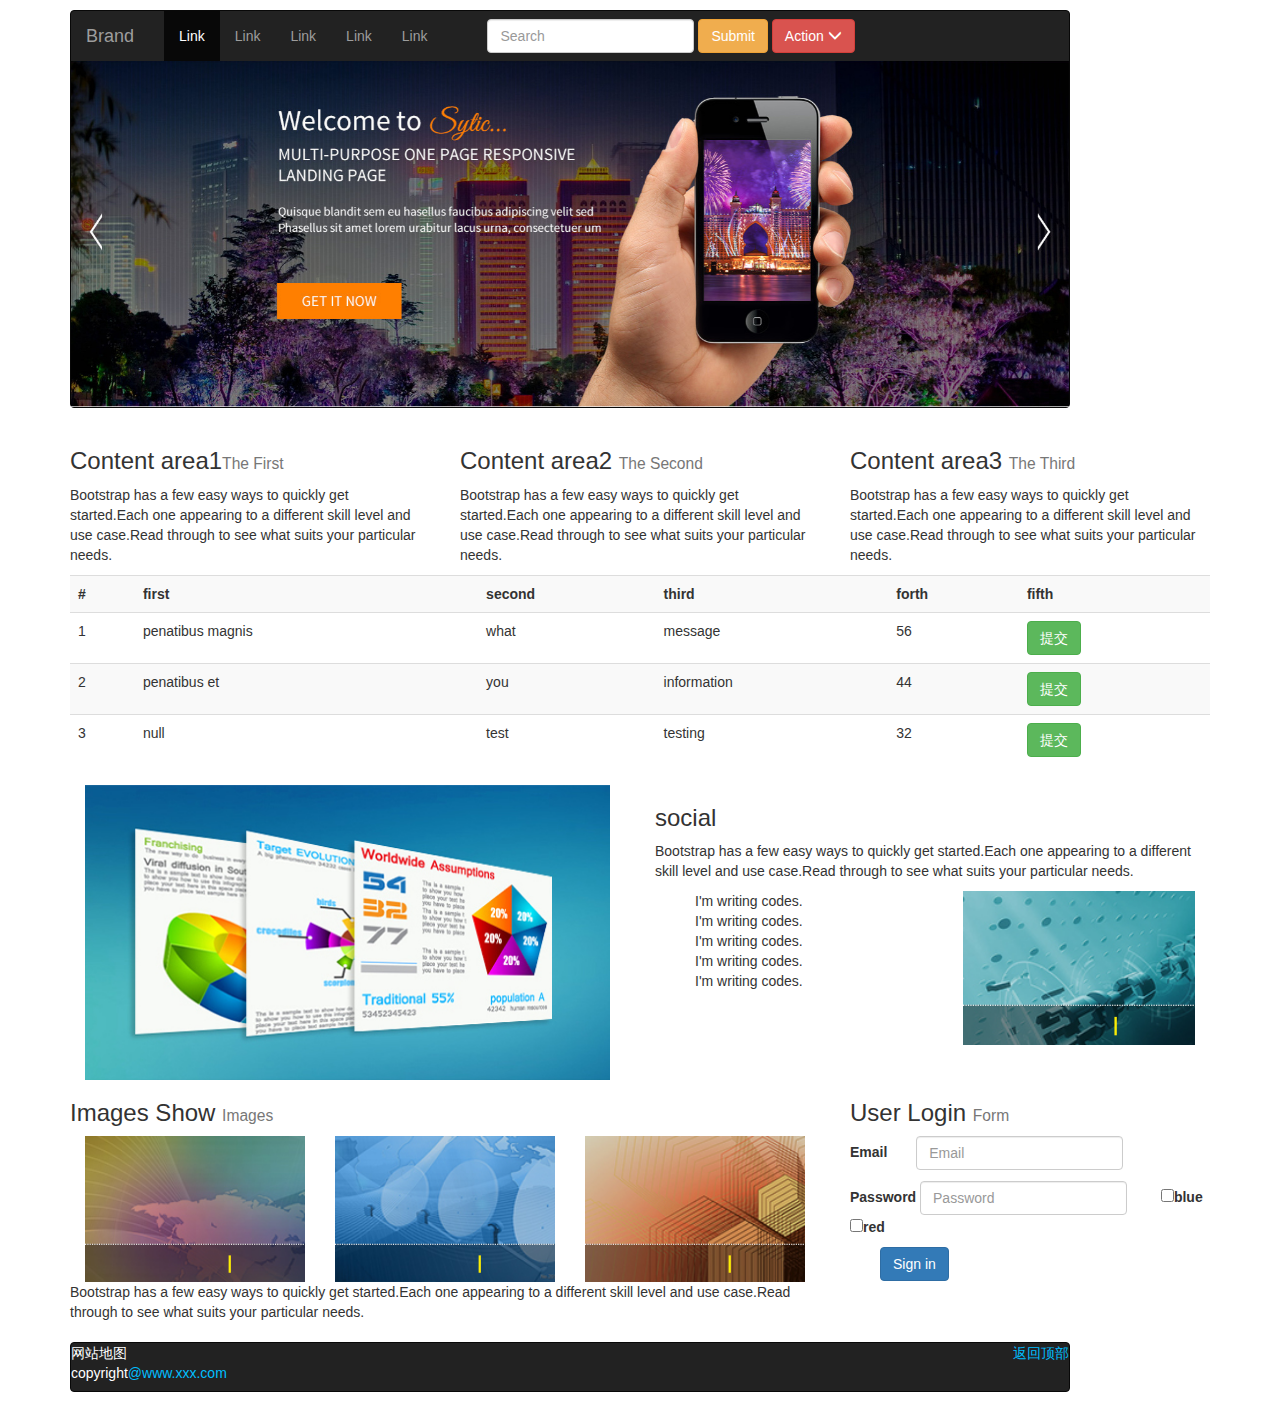
==== homework7/index.html @ ec7e6882 "作业七提交" ====
<!DOCTYPE html>
<html>
	<head>
		<meta charset="UTF-8">
		<meta name="viewport" content="width=device-width, initial-scale=1"/> 
		<title>Bootstrap基本结构</title> 
		<link href="css/bootstrap.min.css" rel="stylesheet"/> 
		<script src="js/jquery.js"/></script> 
		<script src="js/bootstrap.min.js"/></script> 
		<style>
			
			nav{
				width:1000px;
			}
			#generic{
				width:1000px;
				
			}
			.container-fluid{
				float: left;
			}
			.collapse{
				float:left;
			}
			
		</style>
	</head>
	<body>
		<div class="container">
	    	<p></p>
			<nav class="navbar navbar-inverse"  > 
				<div class="container-fluid">
				  <div class="navbar-header">
				    <button type="button" class="navbar-toggle" data-toggle="collapse" data-target="#bs-1">
				      <span class="sr-only">导航开关</span>
				      <span class="icon-bar"></span>
				      <span class="icon-bar"></span>
				      <span class="icon-bar"></span>
				    </button>
				    <a class="navbar-brand" href="#">Brand</a>
				  </div>
				  <div class="collapse navbar-collapse" id="bs-1">
				    <ul class="nav navbar-nav">
				      <li class="active"><a href="#">Link</a></li>
				      <li><a href="#">Link</a></li>
				      <li><a href="#">Link</a></li>
				      <li><a href="#">Link</a></li>
				      <li><a href="#">Link</a></li>    
				    </ul>   
				  </div>
				  <div class="collapse navbar-collapse"> 
				  	<form class="navbar-form navbar-left" role="search"> 
				  		<div class="form-group"> 
				  			<input type="text" class="form-control" placeholder="Search"> 
				  		</div> 
				  		<button type="submit" class="btn  btn-warning">Submit</button>
				  		<button type="submit" class="btn  btn-danger">Action
				  			<span class="glyphicon glyphicon-menu-down"></span>
				  		</button>
				  	</form> 
				  </div> 
				</div>
				<!--<div id="generic" class="carousel slide" data-ride="carousel">-->
	  	
	    <div class="carousel-inner" >
	    	<div class="item active">
	    		<img src="img/banner.jpg" />
	    	</div>
	      <!--<div class="item active">
	 	
	        <img alt="First slide" src="img/banner1.jpg" >
			    <div class="carousel-caption">
			    	<h3>The best website for custom!</h3>
	          <p> This is a template for a simple marketing or informational website.It includes a large
	          	callout called a jumpbotorn and three supporting pieces of content.Use it as a starting point
	          	to create something more unique.</p>
	          	<div class="btn-group">
				    <button type="button" class="btn btn-warning" >
				    	GET IT NOW
				    	
				    </button>
			    </div>
	        </div>
	      </div>
	      <div class="item">
	        <img alt="Second slide" src="img/banner2.jpg" >
	        <div class="carousel-caption">
	          <h3>The best website for custom!</h3>
	          <p>
	          	This is a template for a simple marketing or informational website.It includes a large
	          	callout called a jumpbotorn and three supporting pieces of content.Use it as a starting point
	          	to create something more unique.
	          </p>
	          <div class="btn-group">
				    <button type="button" class="btn btn-warning" >
				    	GET IT NOW
				    </button>
			  </div>
	        </div>
	      </div>
	      <div class="item">
	        <img alt="Third slide" src="img/banner3.jpg"  >
			  	<div class="carousel-caption">
	          <h3>The best website for custom!</h3>
	          <p>This is a template for a simple marketing or informational website.It includes a large
	          	callout called a jumpbotorn and three supporting pieces of content.Use it as a starting point
	          	to create something more unique.</p>
	          	<div class="btn-group">
				    <button type="button" class="btn btn-warning" >
				    	GET IT NOW
				    </button>
			    </div>
	        </div>
	      </div>-->
	    </div>
	    
	  </div> 
	 </nav> 
	 
	  </div>
		
	<div class="container">
			    
		<div class="row">
			         <div class="col-md-4" >
			         	<h3>
			         		Content area1<small>The First</small>
			         	</h3> 
			         	
				
				<p>
					Bootstrap has a few easy ways to quickly get started.Each one
					appearing to a different skill level and use case.Read through to see
					what suits your particular needs.
				</p>
				

			</div>
			         <div class="col-md-4" >
			            <h3>
			         		Content area2 <small>The Second</small>
			         	</h3>
			         	<p>
							Bootstrap has a few easy ways to quickly get started.Each one
							appearing to a different skill level and use case.Read through to see
							what suits your particular needs.
						</p>
			         </div>
			          <div class="col-md-4" >
			          	<h3>
			         		Content area3 <small>The Third</small>
			         	</h3>
			         	<p>
							Bootstrap has a few easy ways to quickly get started.Each one
							appearing to a different skill level and use case.Read through to see
							what suits your particular needs.
						</p>
			          </div>
		</div>
		<div class="table-responsive">
			<table class="table table-striped">
				<tr>
					<th>#</th>
					<th>first</th>
					<th>second</th>
					<th>third</th>
					<th>forth</th>
					<th>fifth</th>
				</tr>
				<tr>
					<td>1</td>
					<td>penatibus magnis</td>
					<td>what</td>
					<td>message</td>
					<td>56</td>
					<td><button class="btn btn-success">提交</button></td>
				</tr>
				<tr>
					<td>2</td>
					<td>penatibus et</td>
					<td>you</td>
					<td>information</td>
					<td>44</td>
					<td><button class="btn btn-success">提交</button></td>
				</tr>
				<tr>
					<td>3</td>
					<td>null</td>
					<td>test</td>
					<td>testing</td>
					<td>32</td>
					<td><button class="btn btn-success">提交</button></td>
				</tr>
			</table>
		</div>
		<div class="row">
			<div class="col-md-6">
				<img src="img/pic.jpg" class="col-md-12" />
			</div>
			<div class="col-md-6">
				<h3>social</h3>
				<p>
					Bootstrap has a few easy ways to quickly get started.Each one
					appearing to a different skill level and use case.Read through to see
					what suits your particular needs.
				</p>
				<div class="row">
					<div class="col-md-6">
						<ul style="list-style: none;">
							<li>
								I'm writing codes.
							</li>
							<li>
								I'm writing codes.
							</li>
							<li>
								I'm writing codes.
							</li>
							<li>
								I'm writing codes.
							</li>
							<li>
								I'm writing codes.
							</li>
						</ul>
					</div>
					<div class="col-md-6">
						<img src="img/1.jpg" class="col-md-12"/>
					</div>
				</div>
			</div>
		</div>
		<div class="row">
			<div class="col-md-8">
				<h3>Images Show <small>Images</small></h3>
				<img src="img/2.jpg "  class="col-md-4"/>
				<img src="img/3.jpg"  class="col-md-4"/>
				<img src="img/4.jpg"  class="col-md-4"/>
				<p>
					Bootstrap has a few easy ways to quickly get started.Each one
					appearing to a different skill level and use case.Read through to see
					what suits your particular needs.
				</p>
			</div>
			<div class="col-md-4">
				<h3>User Login <small>Form</small></h3>
				<form role="form" class="form-inline">
				  <div class="form-group" style="margin-bottom: 10px;">
				    <label for="InputEmail1" style="padding-right:25px;">Email</label>
				    <input type="text" class="form-control " id="InputEmail1" placeholder="Email"  >
				  </div>
				  <div class="form-group">
				    <label for="InputPassword1">Password</label>
				    <input type="password" class="form-control" id="InputPassword1" placeholder="Password">
				  </div>
				  <label class="col-md-offset-1" style="margin-top:5px;">
				  	<input name="color" type="checkbox"/>blue
				  </label>
				  <label>
				  	<input name="color" type="checkbox"/>red
				  </label>
				</form>
				<button class="btn btn-primary col-md-offset-1" style="margin-top:5px;">Sign in</button>
			</div>
		</div>
	
		
	</div>
	<div class="container" style="margin-top: 10px;">
		<nav  class="navbar navbar-inverse " role="navigation">
			<span style="color: white;">网站地图</span>
			<a><span style="color:deepskyblue; float: right;">返回顶部</span></a><br />
			<span style="color: white;">copyright</span><span style="color: deepskyblue;">@www.xxx.com</span>
		</nav>
	</div>
	
	
	
	
	
	</body>
</html>
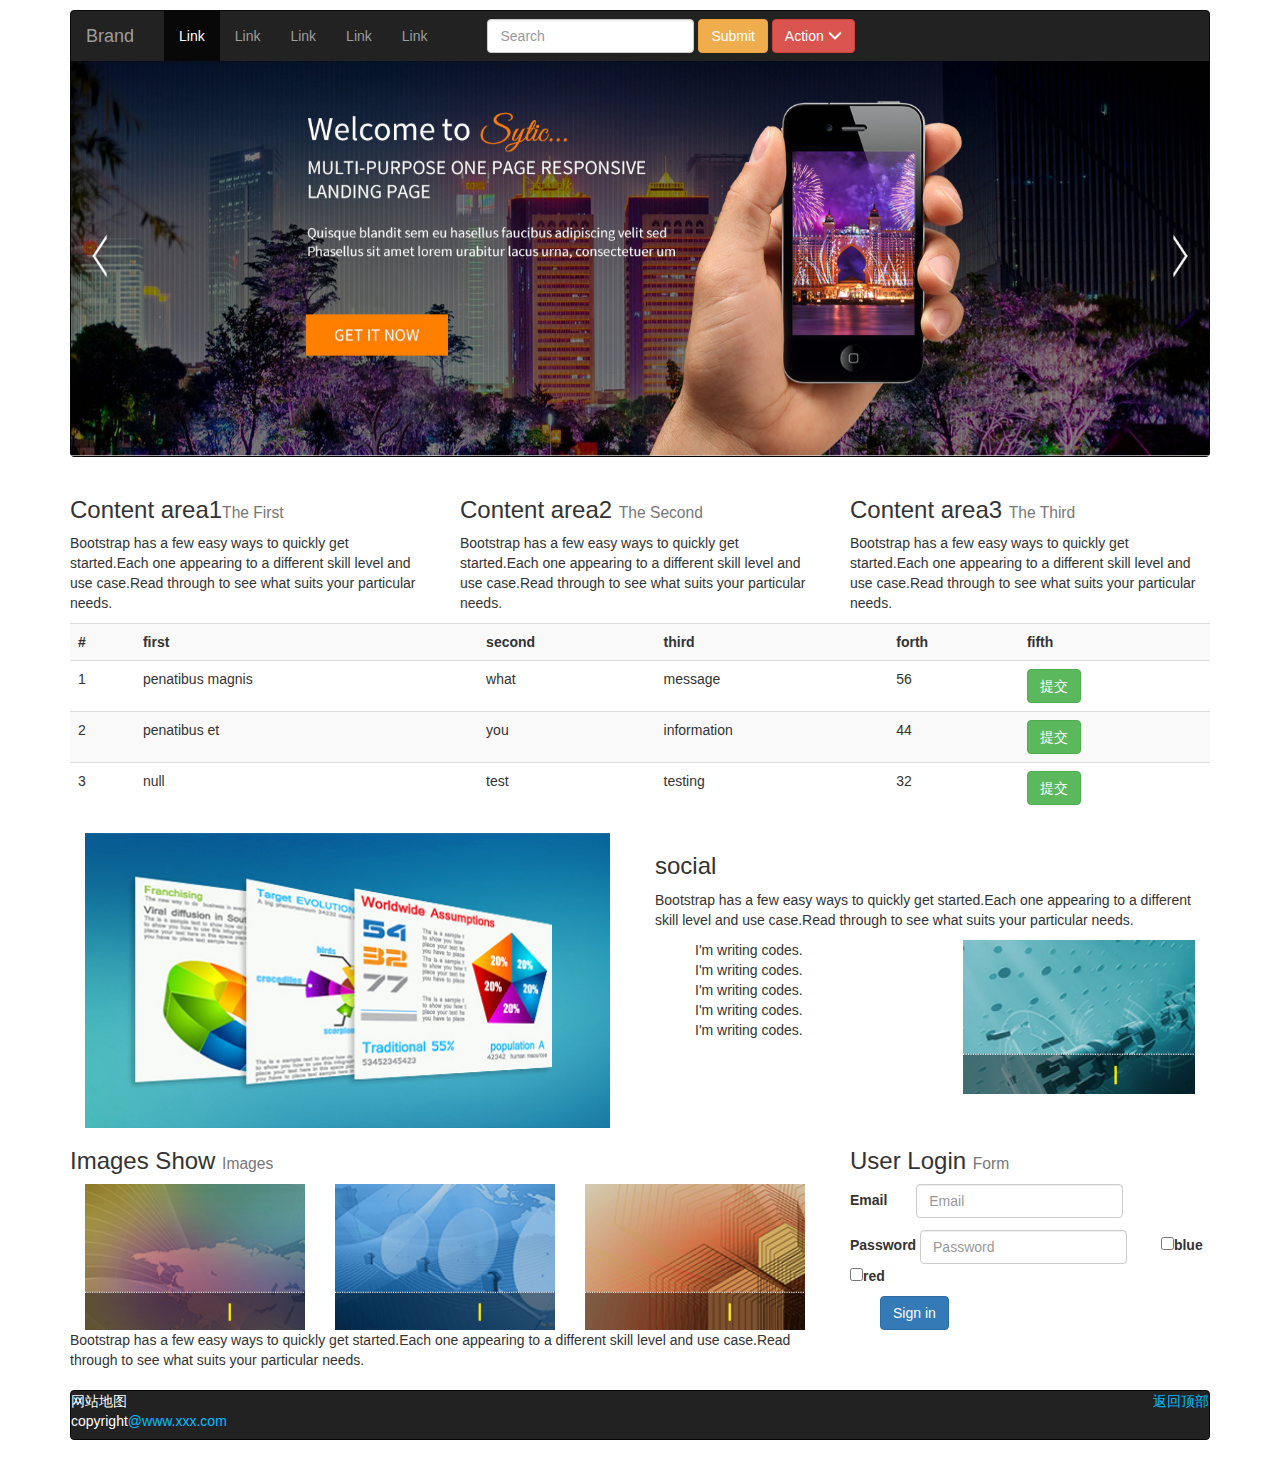
==== commit dd10e8f0: "任务七提交" ====
--- a/homework7/index.html
+++ b/homework7/index.html
@@ -9,13 +9,7 @@
 		<script src="js/bootstrap.min.js"/></script> 
 		<style>
 			
-			nav{
-				width:1000px;
-			}
-			#generic{
-				width:1000px;
-				
-			}
+			
 			.container-fluid{
 				float: left;
 			}
